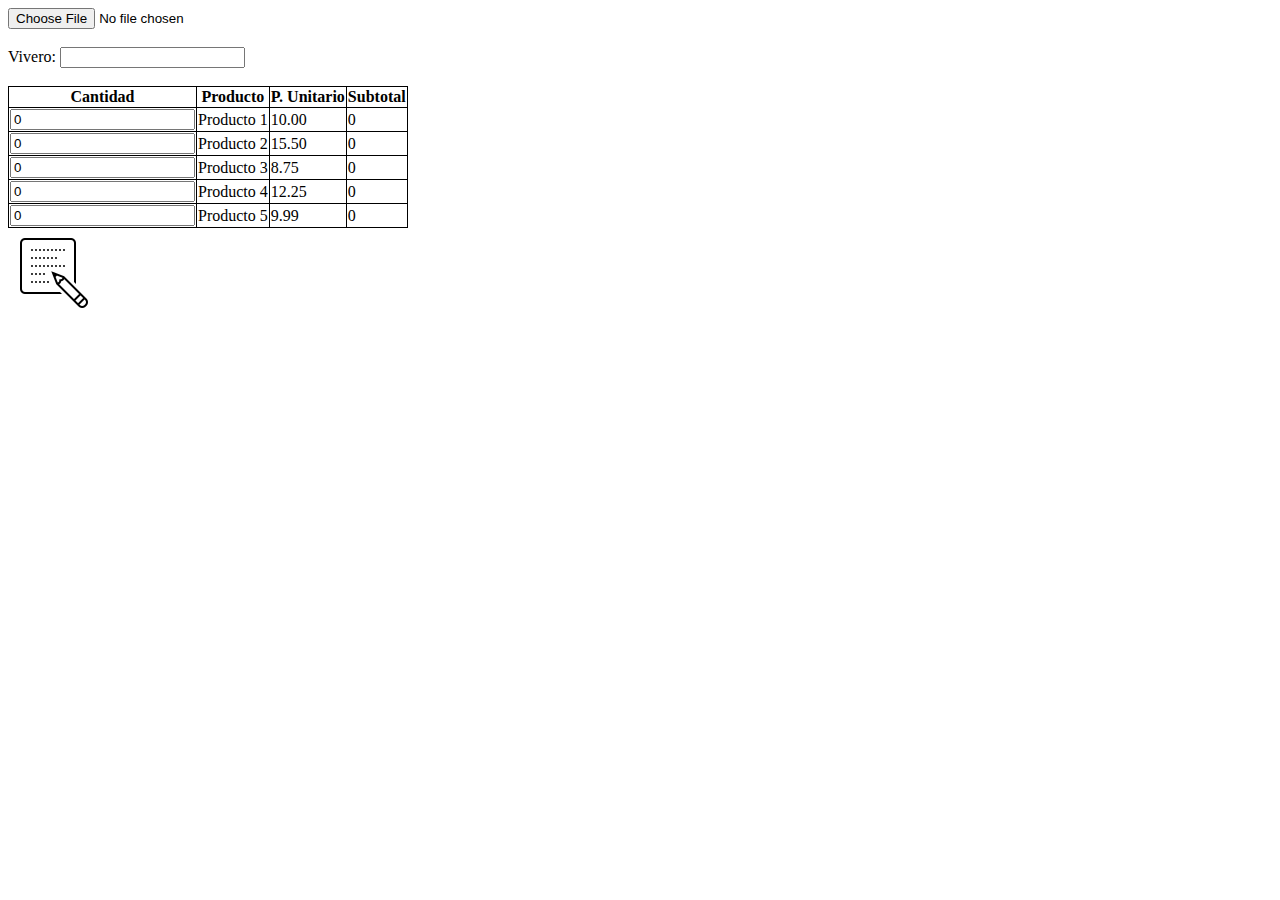
==== index.html @ 46bda13c "Added text input to identify Vivero // WIP notapedido.html" ====
<!DOCTYPE html>
<html lang="en">

<head>
  <meta charset="UTF-8">
  <title>Le Parc - Nota de Pedido</title>
  <link rel="stylesheet" href="css/styles.css">
  <link rel="shortcut icon" href="data:image/x-icon;," type="image/x-icon">
</head>

<body>
  <p class="archivo-error ocultar"> Archivo no encontrado en el celuar, se debe cargar manualmente</p>
  <input type="file" name="archivo" id="archivo"><br>
  <br>
  <label for="fname">Vivero: </label>
  <input type="text" id="fname" name="fname"><br>
  <br>
  <table id="tabla"></table>
  <div class="btnNotaPedido">
    <a href="notapedido.html">
      <img src="images/notaPedido.png" title="notaPedido" alt="notaPedido">
    </a>
  </div>
  <script src="js/index.js"></script>
  <script src="js/notapedido.js"></script>
</body>

</html>
---- css/styles.css ----
table {
  border-collapse: collapse;
  border: 1px solid black;
}

table,
th,
td {
  border: 1px solid black;
}

.ocultar {
  display: none;
}

.archivo-error {
  box-shadow: 0px 6px 20px rgba(255, 0, 0, 0.147);
  border: 1px solid darkred;
  border-radius: 6px;
  padding: 3px;
  color: red;
  font-size: 20px;  
  text-align: center;
}
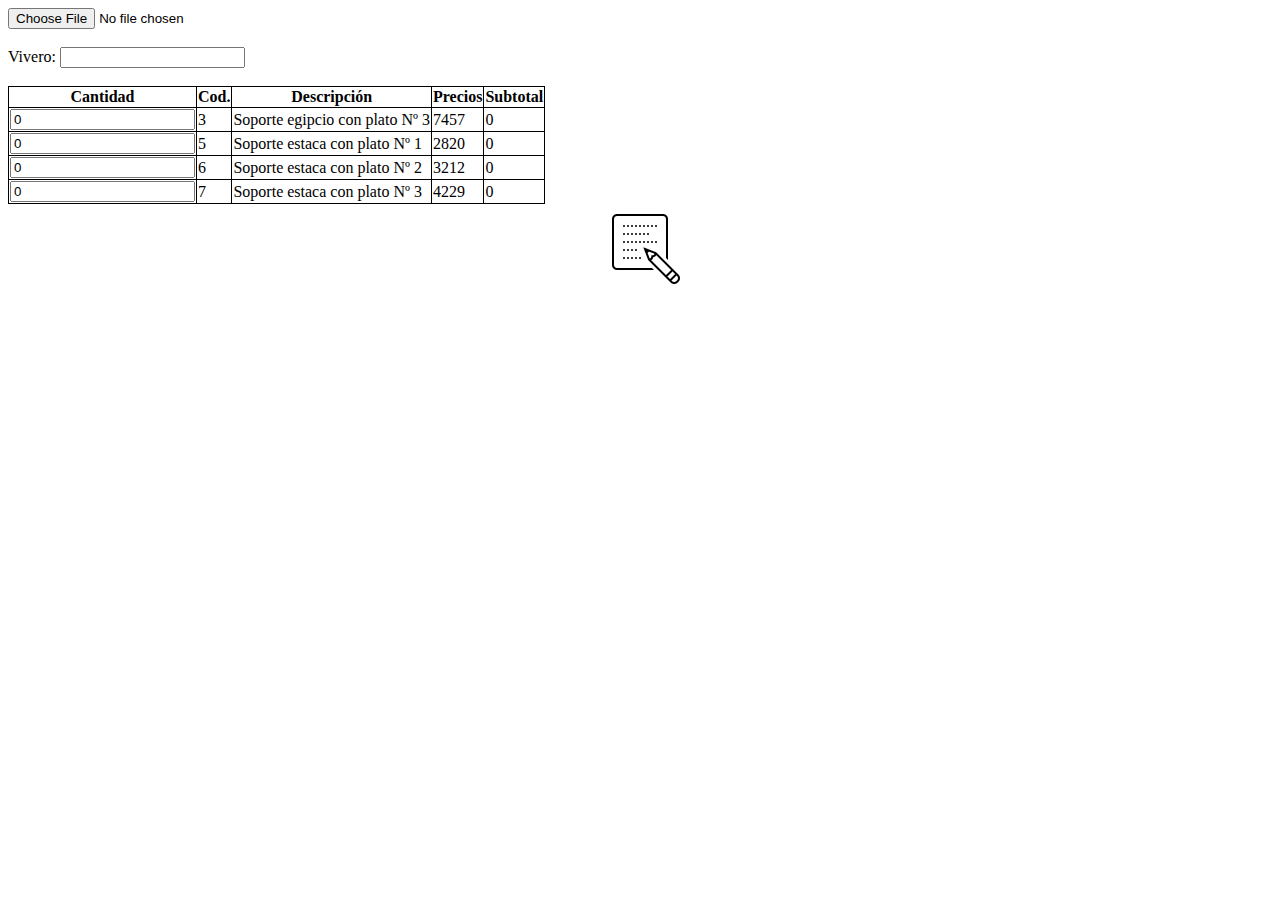
==== commit e8ae1e67: "Added functionality to save data on localStorage." ====
--- a/index.html
+++ b/index.html
@@ -6,6 +6,7 @@
   <title>Le Parc - Nota de Pedido</title>
   <link rel="stylesheet" href="css/styles.css">
   <link rel="shortcut icon" href="data:image/x-icon;," type="image/x-icon">
+  <meta name="viewport" content="width=device-width, initial-scale=1.0">
 </head>
 
 <body>
@@ -16,13 +17,13 @@
   <input type="text" id="fname" name="fname"><br>
   <br>
   <table id="tabla"></table>
-  <div class="btnNotaPedido">
+  <div class="centrar-div">
     <a href="notapedido.html">
-      <img src="images/notaPedido.png" title="notaPedido" alt="notaPedido">
+      <img class="button-NotaPedido" src="images/notaPedido.png" type="button" title="Nota de Pedido" alt="Nota de Pedido">
     </a>
   </div>
-  <script src="js/index.js"></script>
-  <script src="js/notapedido.js"></script>
+  <script src="./js/index.js"></script>
+  <script src="./js/notapedido.js"></script>
 </body>
 
 </html>--- a/css/styles.css
+++ b/css/styles.css
@@ -21,4 +21,28 @@
   color: red;
   font-size: 20px;  
   text-align: center;
+}
+
+@media (max-width: 768px) {
+  table {
+    width: 100%;
+  }
+
+  td, th {
+    width: 50%;
+  }
+
+  input {
+    width: 50%;
+  }
+}
+
+.centrar-div {
+  text-align: center;
+}
+
+@media screen and (max-width: 768px) {
+  .inputEntero {
+    width: 50px;
+  }
 }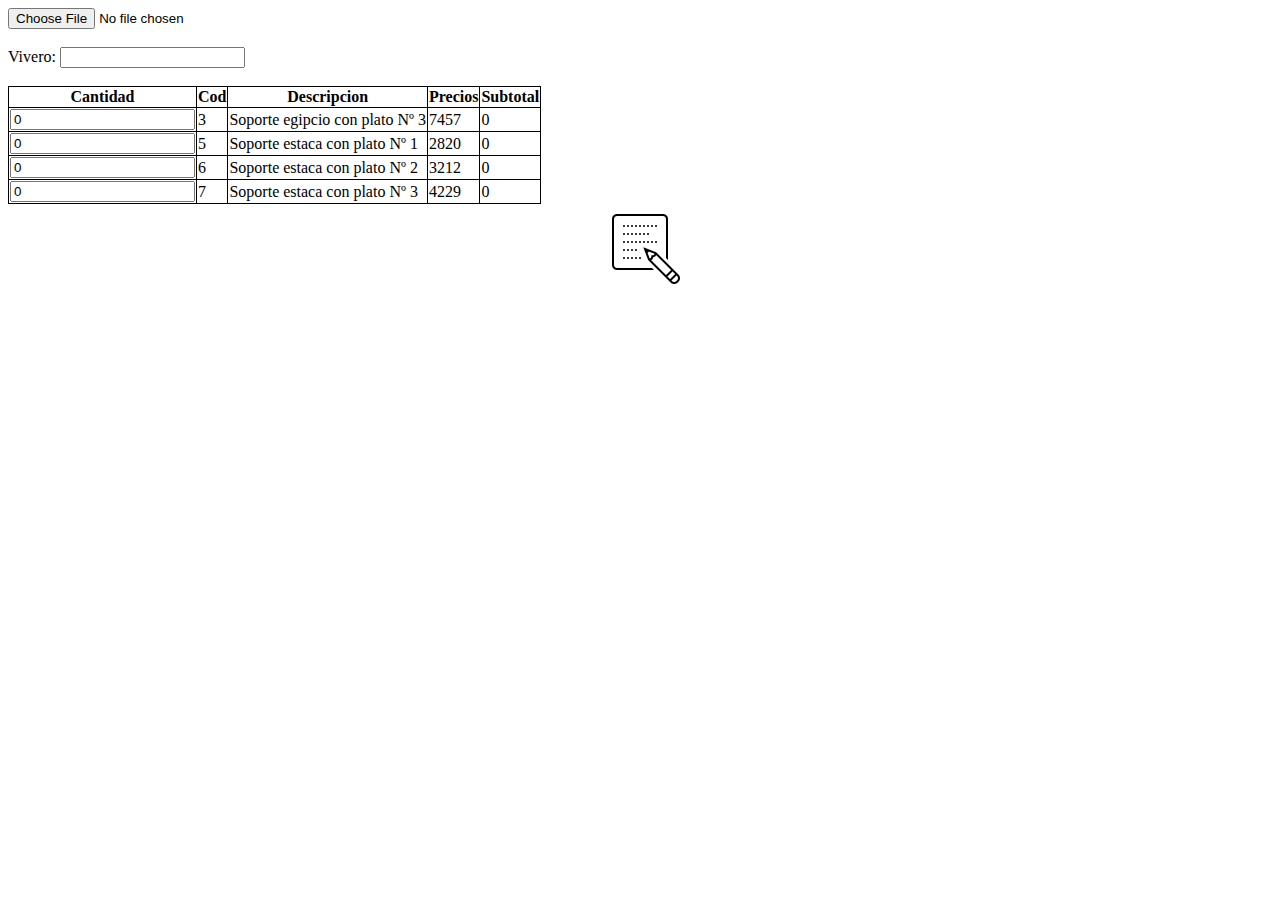
==== commit c25e95a7: "Added header row to localstorage" ====
--- a/index.html
+++ b/index.html
@@ -23,7 +23,6 @@
     </a>
   </div>
   <script src="./js/index.js"></script>
-  <script src="./js/notapedido.js"></script>
 </body>
 
 </html>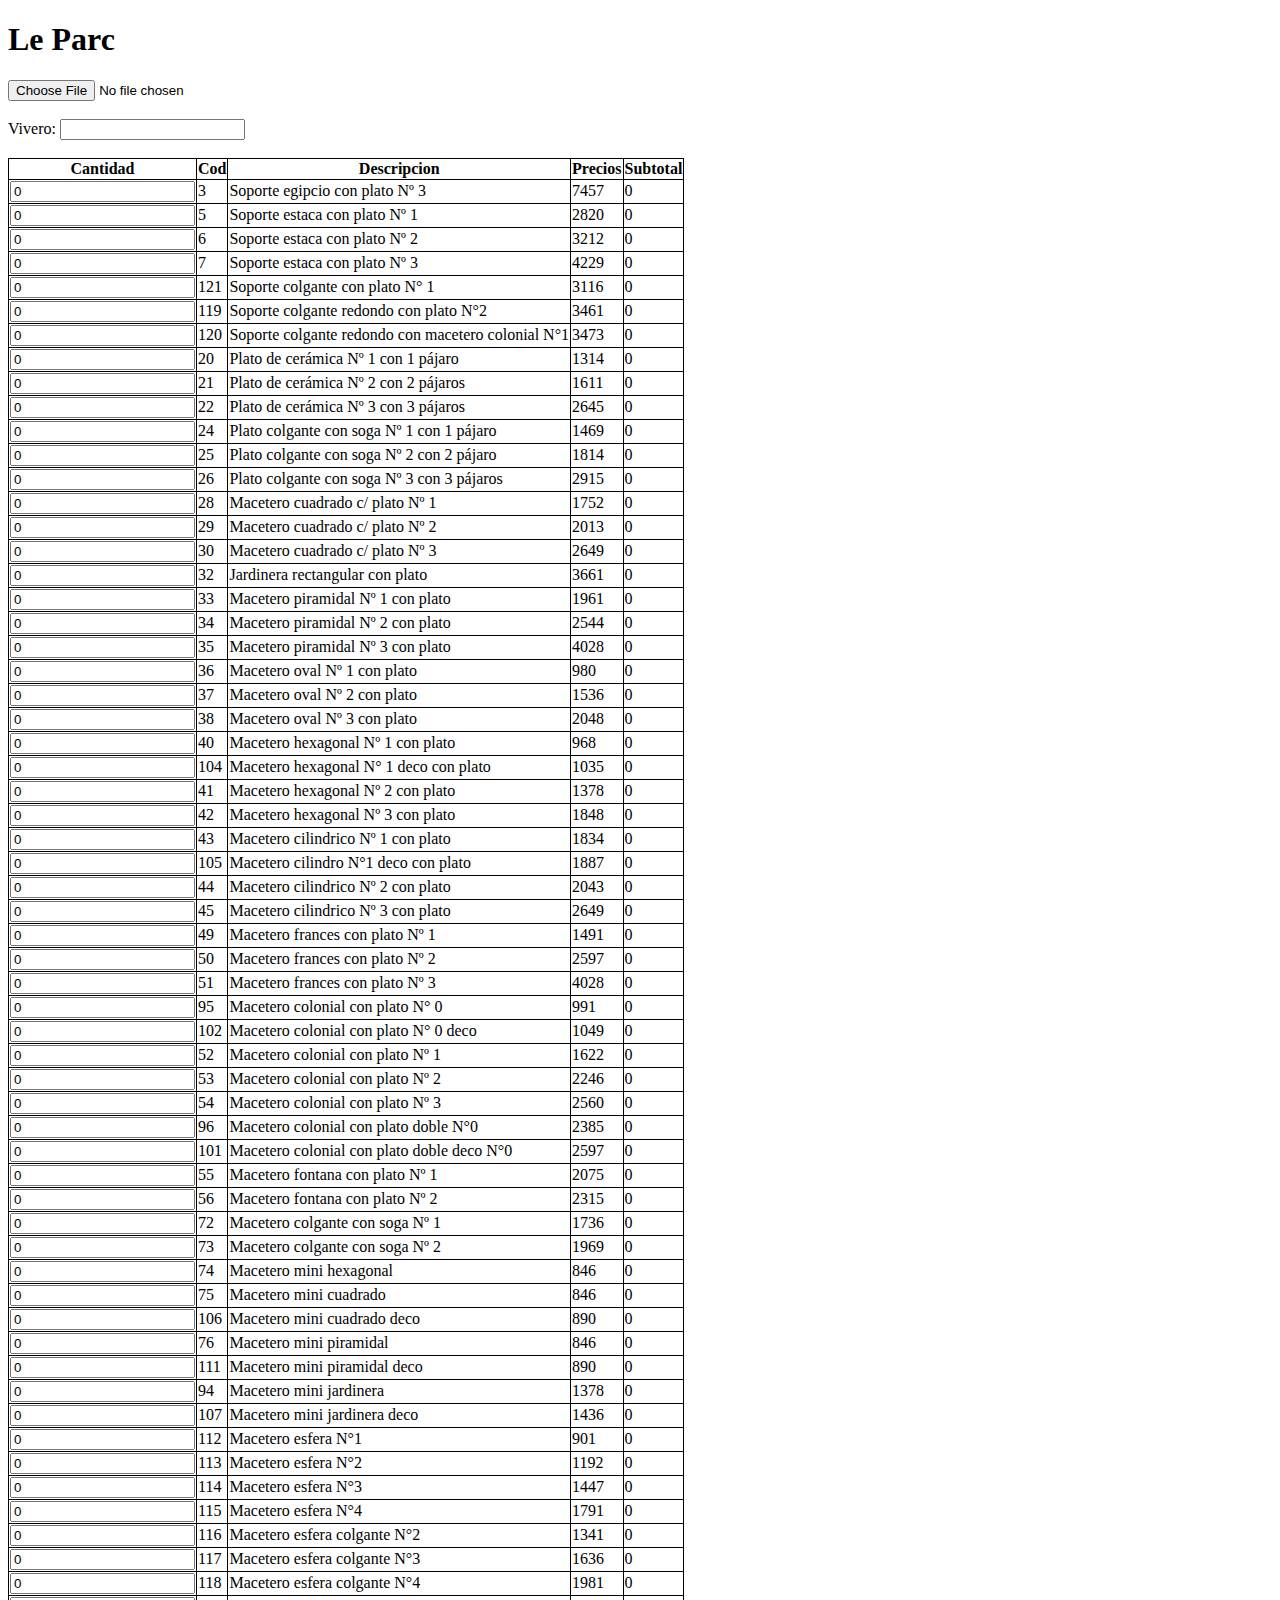
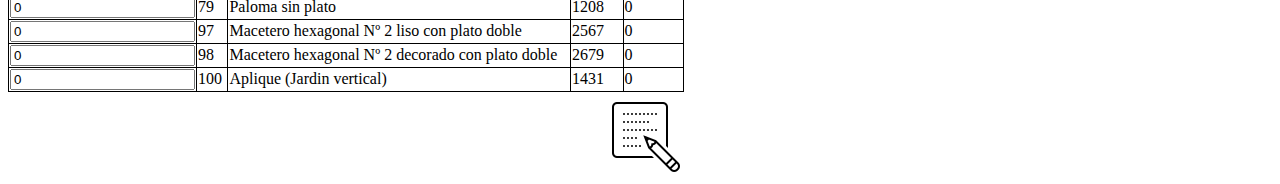
==== commit 4dd28d1e: "WIP" ====
--- a/index.html
+++ b/index.html
@@ -10,11 +10,12 @@
 </head>
 
 <body>
+  <h1>Le Parc</h1>
   <p class="archivo-error ocultar"> Archivo no encontrado en el celuar, se debe cargar manualmente</p>
   <input type="file" name="archivo" id="archivo"><br>
   <br>
-  <label for="fname">Vivero: </label>
-  <input type="text" id="fname" name="fname"><br>
+  <label for="vivero">Vivero: </label>
+  <input type="text" id="vivero" name="vivero" class="vivero"><br>
   <br>
   <table id="tabla"></table>
   <div class="centrar-div">
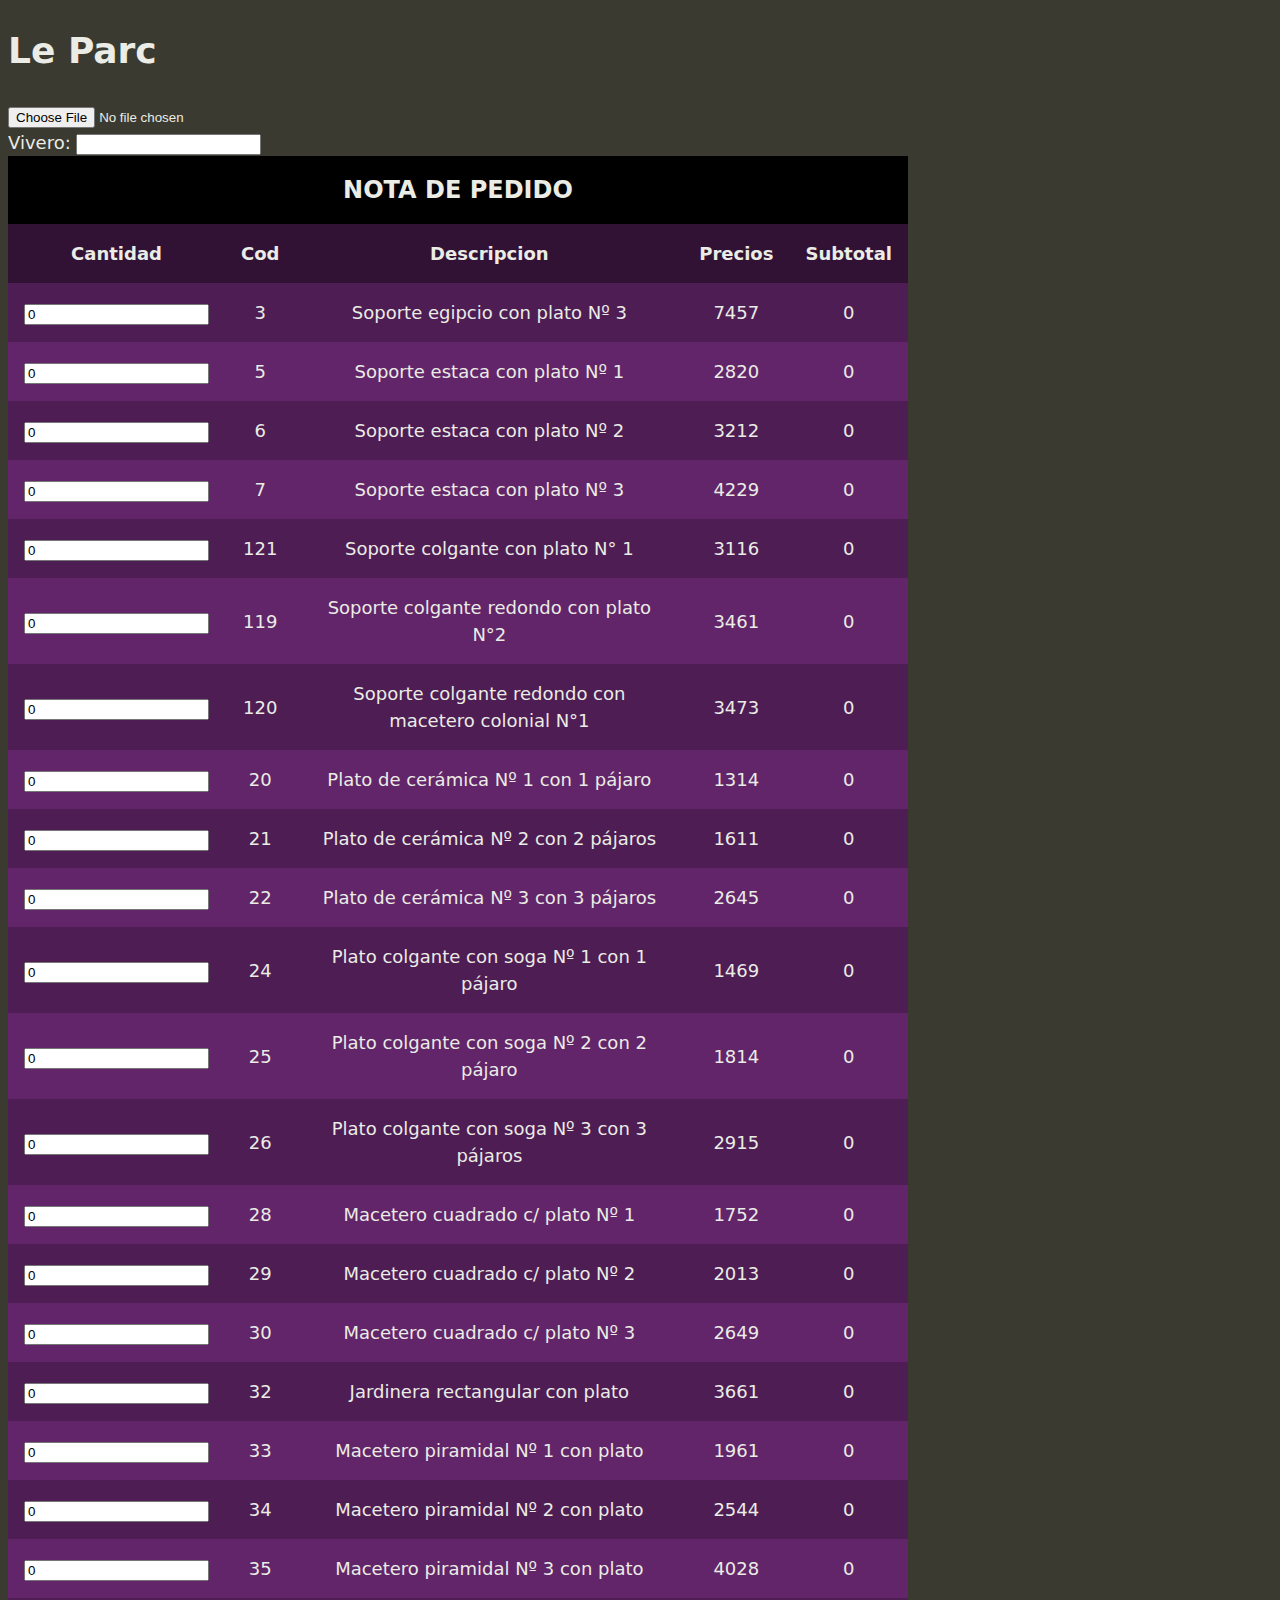
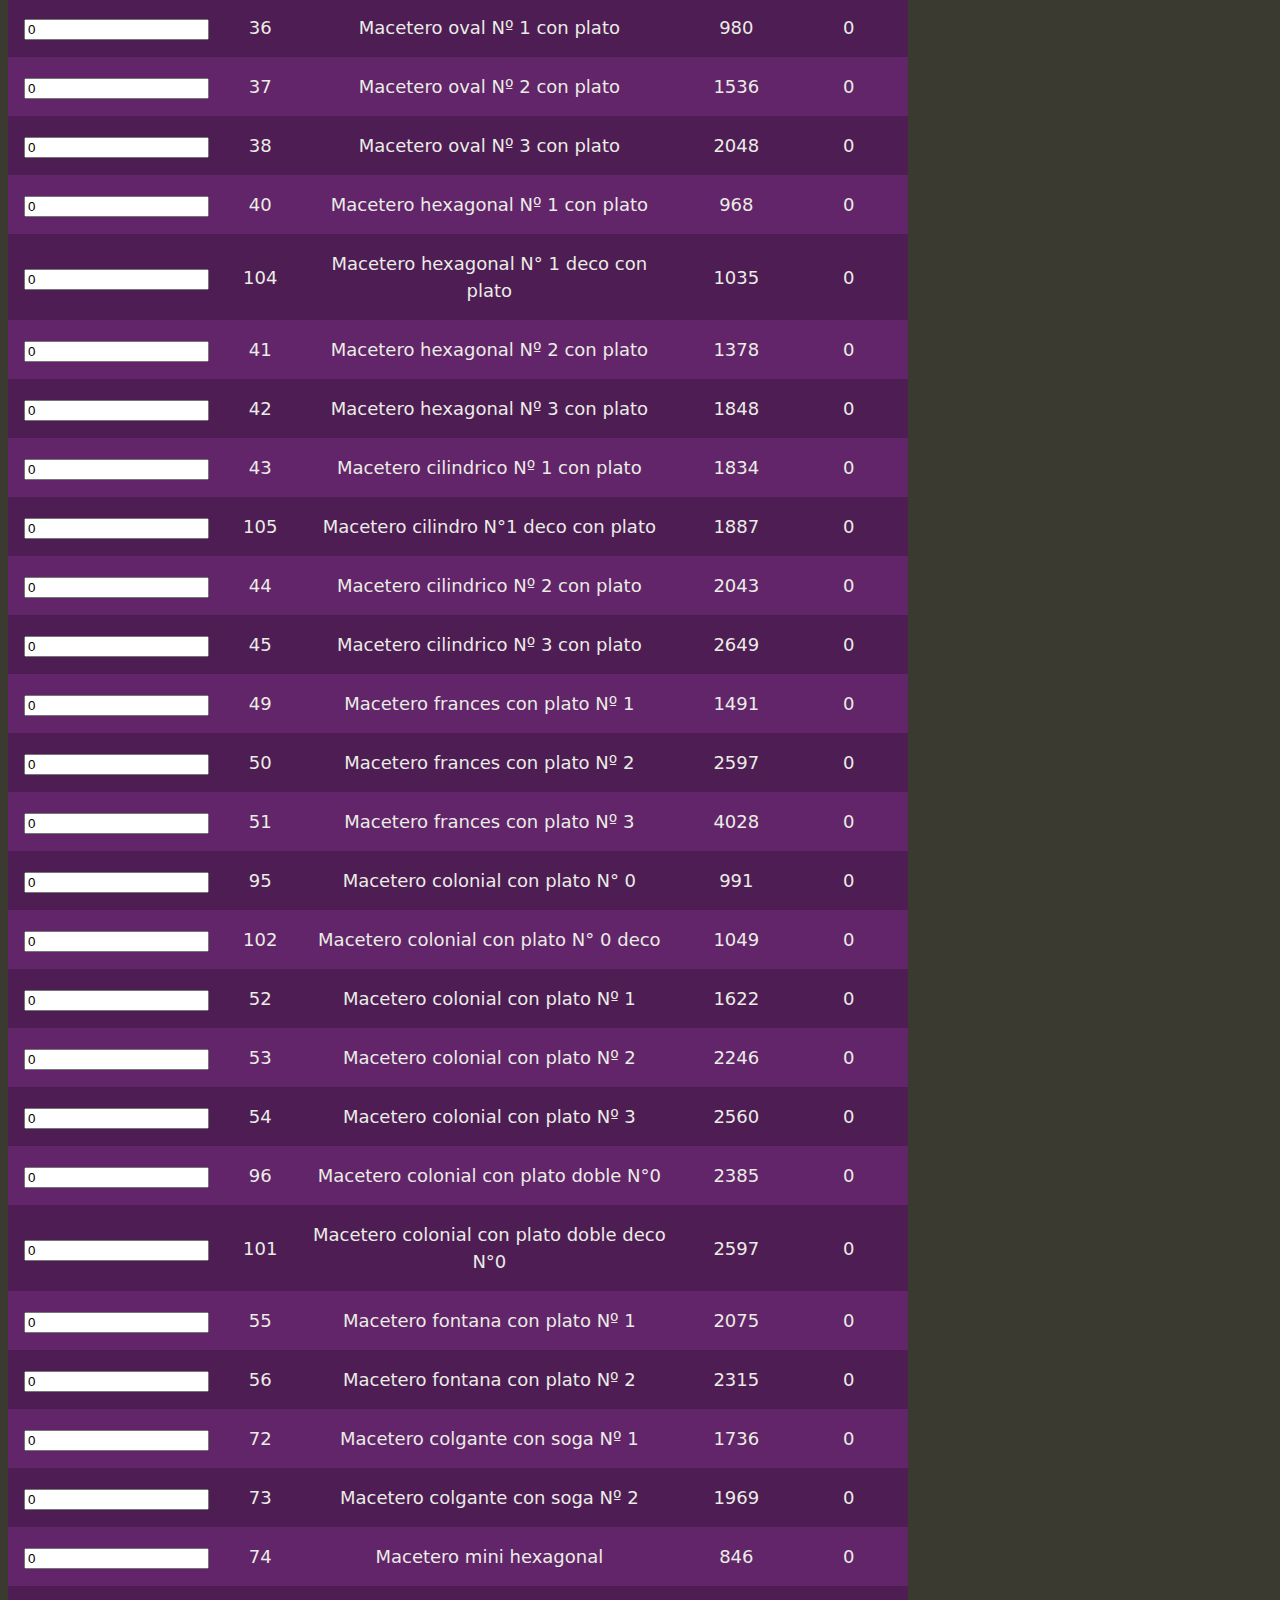
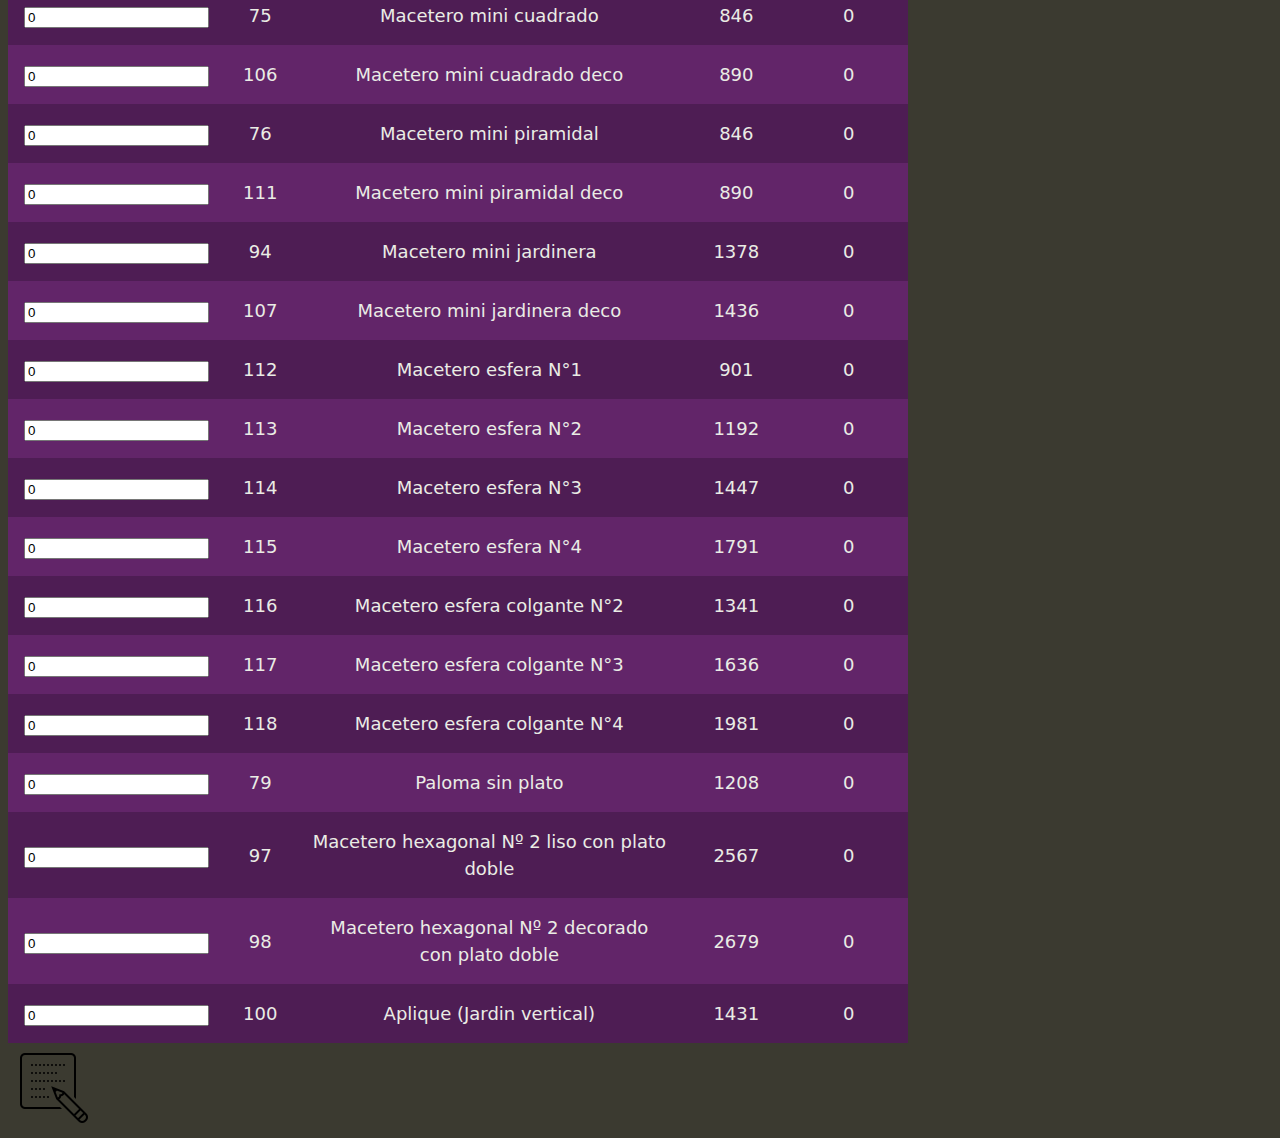
==== commit e67630c0: "WIP - Index and notapedido responsive style" ====
--- a/index.html
+++ b/index.html
@@ -10,18 +10,22 @@
 </head>
 
 <body>
-  <h1>Le Parc</h1>
-  <p class="archivo-error ocultar"> Archivo no encontrado en el celuar, se debe cargar manualmente</p>
-  <input type="file" name="archivo" id="archivo"><br>
-  <br>
-  <label for="vivero">Vivero: </label>
-  <input type="text" id="vivero" name="vivero" class="vivero"><br>
-  <br>
-  <table id="tabla"></table>
-  <div class="centrar-div">
-    <a href="notapedido.html">
-      <img class="button-NotaPedido" src="images/notaPedido.png" type="button" title="Nota de Pedido" alt="Nota de Pedido">
-    </a>
+  <div class="wrapper">
+    <h1>Le Parc</h1>    
+    <input type="file" name="archivo" id="archivo">
+    <p class="archivo-error ocultar"> Archivo no encontrado en el celuar, se debe cargar manualmente</p>
+    <div>
+      <label for="vivero">Vivero: </label>
+      <input type="text" id="vivero" name="vivero" class="vivero"><br>
+    </div>
+    <table id="tabla">
+    </table>
+    <div class="centrar-div">
+      <a href="notapedido.html">
+        <img class="button-NotaPedido" src="images/notaPedido.png" type="button" title="Nota de Pedido"
+          alt="Nota de Pedido">
+      </a>
+    </div>
   </div>
   <script src="./js/index.js"></script>
 </body>
--- a/css/styles.css
+++ b/css/styles.css
@@ -1,12 +1,92 @@
-table {
-  border-collapse: collapse;
-  border: 1px solid black;
+*,
+*::before,
+*::after {
+  box-sizing: border-box;
 }
 
-table,
+body {
+  color: #eaece5;
+  background-color: #3b3a30;
+  font-size: 1.125rem;
+  font-family: system-ui;
+  line-height: 1.5;
+}
+
+.wrapper {
+  width: min(900px, 100% - 3rem);
+  /*margin-inline: auto;*/
+}
+
+table {
+  width: 100%;
+  border-collapse: collapse;
+  background-color: #622569;
+  text-align: center;
+}
+
+caption,
 th,
 td {
-  border: 1px solid black;
+  padding: 1rem;
+}
+
+caption {
+  background: hsl(0, 0%, 0%);
+  font-size: 1.5rem;
+  font-weight: 700;
+  text-transform: uppercase;
+}
+
+th{
+  background: hsl(0 0% 0% / 0.5);
+}
+
+tr:nth-of-type(2n){
+  background: hsl(0 0% 0% / 0.2);
+}
+
+@media (max-width: 400px){
+  th{
+      display: none;
+  }
+  td{
+      display: grid;
+      gap: 0.5rem;
+      grid-template-columns: 15ch auto;
+      padding: 0.3rem 1rem;
+  }
+
+  td:first-child{
+      padding-top: 1.5rem;
+  }
+  
+  td:last-child {
+      padding-bottom: 2rem;
+  }
+
+  td::before{
+      content: attr(data-cell) " ";
+      font-weight: 700;
+      text-transform: capitalize;
+  }
+}
+
+.total{
+  font-size: 1.5rem;
+  font-weight: 700;
+  text-transform: uppercase;
+  text-align: center;
+}
+
+.hide-cells{
+  background-color: #3b3a30;
+  border: 0.1px  dotte  #3b3a30;
+}
+
+.button-generar-pedido{
+  width: 30%;
+  height: 2rem;
+  font-size: 1rem;
 }
 
 .ocultar {
@@ -19,8 +99,16 @@
   border-radius: 6px;
   padding: 3px;
   color: red;
-  font-size: 20px;  
+  background-color: beige;
+  font-size: 20px;
+  font-weight: 700;
   text-align: center;
+}
+/*
+table,
+th,
+td {
+  border: 1px solid black;
 }
 
 @media (max-width: 768px) {
@@ -28,7 +116,8 @@
     width: 100%;
   }
 
-  td, th {
+  td,
+  th {
     width: 50%;
   }
 
@@ -45,4 +134,5 @@
   .inputEntero {
     width: 50px;
   }
-}+}
+*/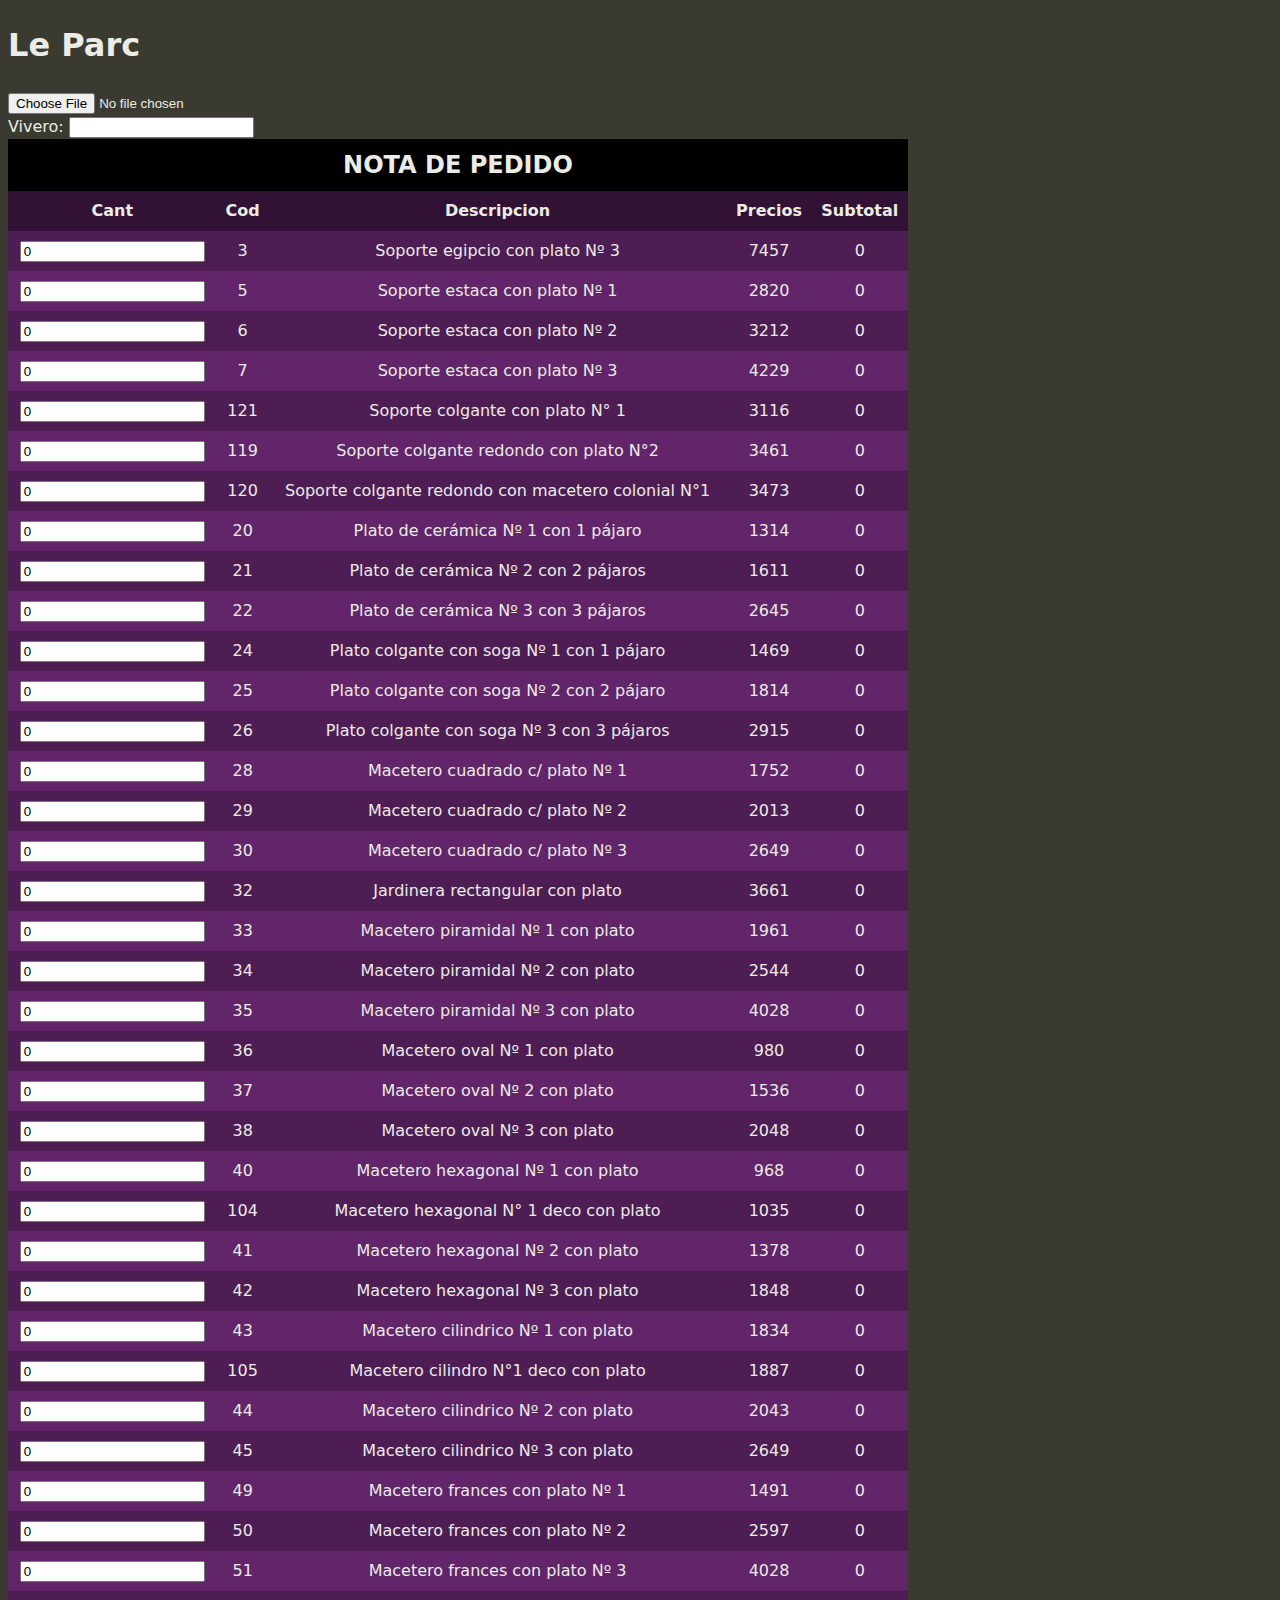
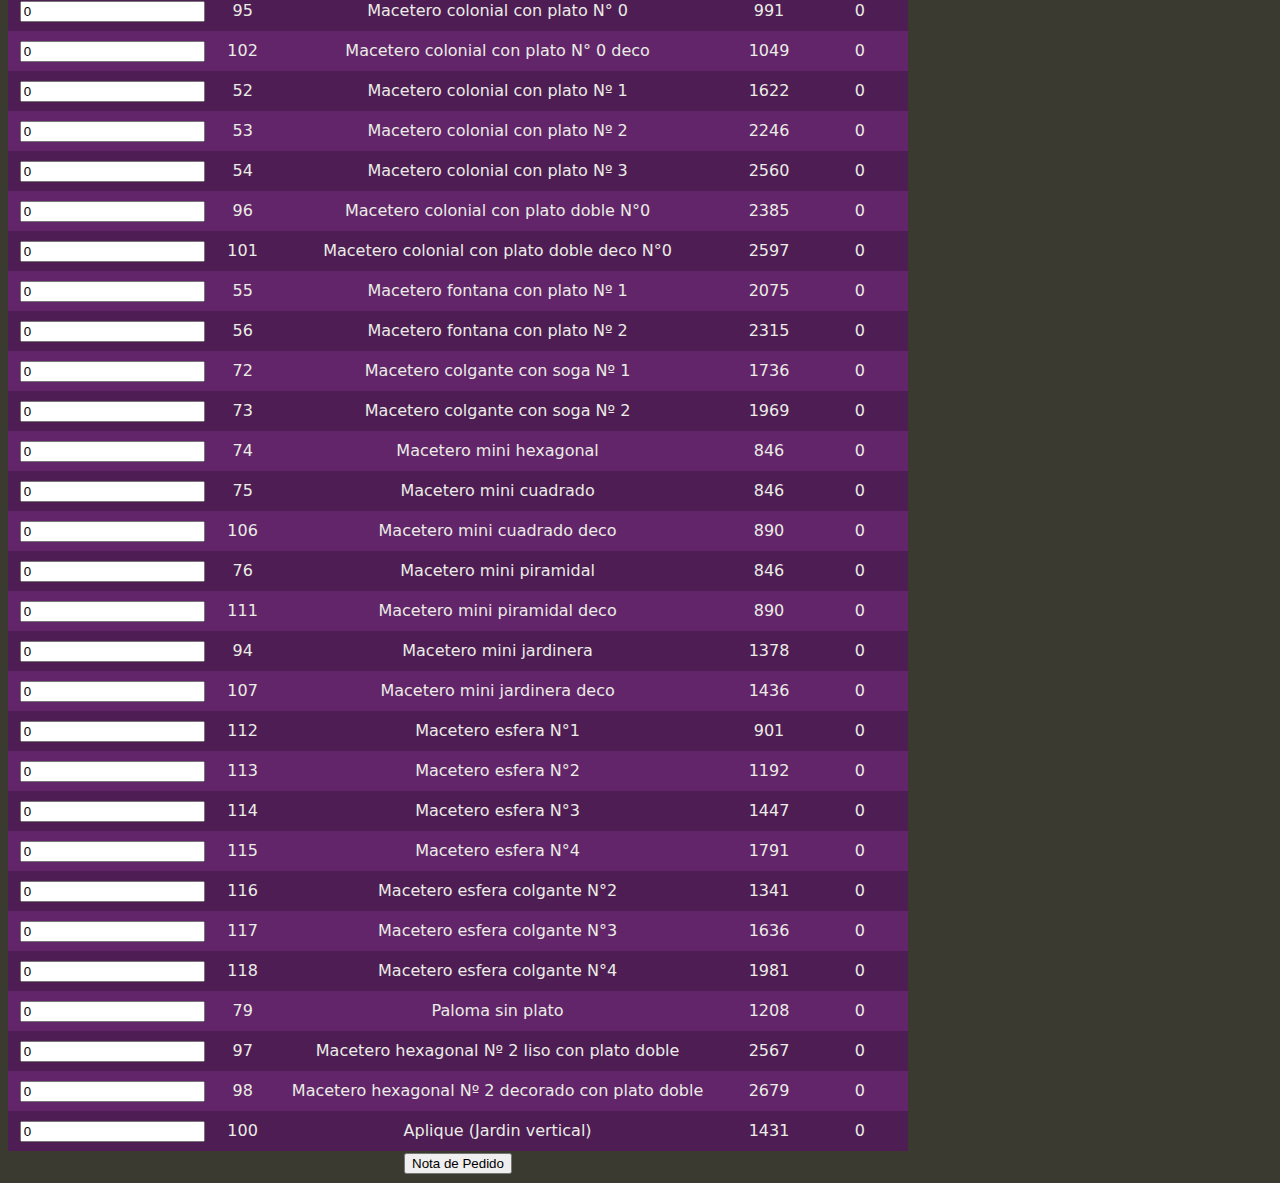
==== commit d2296dd8: "Finished minimalistic Style with responsive" ====
--- a/index.html
+++ b/index.html
@@ -1,9 +1,9 @@
 <!DOCTYPE html>
-<html lang="en">
+<html lang="es">
 
 <head>
   <meta charset="UTF-8">
-  <title>Le Parc - Nota de Pedido</title>
+  <title>Le Parc - Lista de Productos</title>
   <link rel="stylesheet" href="css/styles.css">
   <link rel="shortcut icon" href="data:image/x-icon;," type="image/x-icon">
   <meta name="viewport" content="width=device-width, initial-scale=1.0">
@@ -16,17 +16,19 @@
     <p class="archivo-error ocultar"> Archivo no encontrado en el celuar, se debe cargar manualmente</p>
     <div>
       <label for="vivero">Vivero: </label>
-      <input type="text" id="vivero" name="vivero" class="vivero"><br>
+      <input type="text" id="vivero" name="vivero" class="vivero">
     </div>
     <table id="tabla">
     </table>
     <div class="centrar-div">
+      <!--<a href="notapedido.html">
+        <img class="button-NotaPedido" src="images/notaPedido.png" type="button" title="Nota de Pedido" alt="Nota de Pedido">
+      </a>-->
       <a href="notapedido.html">
-        <img class="button-NotaPedido" src="images/notaPedido.png" type="button" title="Nota de Pedido"
-          alt="Nota de Pedido">
-      </a>
+      <button class="button-NotaPedido"> Nota de Pedido</button>
+    </a>
     </div>
-  </div>
+  </div><!--Wrapper-->
   <script src="./js/index.js"></script>
 </body>
 
--- a/css/styles.css
+++ b/css/styles.css
@@ -7,7 +7,7 @@
 body {
   color: #eaece5;
   background-color: #3b3a30;
-  font-size: 1.125rem;
+  /*font-size: 1.125rem;*/
   font-family: system-ui;
   line-height: 1.5;
 }
@@ -27,7 +27,7 @@
 caption,
 th,
 td {
-  padding: 1rem;
+  padding: 0.5rem;
 }
 
 caption {
@@ -45,7 +45,7 @@
   background: hsl(0 0% 0% / 0.2);
 }
 
-@media (max-width: 400px){
+@media (max-width: 380px){
   th{
       display: none;
   }
@@ -69,6 +69,16 @@
       font-weight: 700;
       text-transform: capitalize;
   }
+
+  .button-generar-pedido{
+    width: 60%;
+    height: 10rem;
+    font-size: 1rem;
+  }
+
+  table{
+    text-align: left;
+  }
 }
 
 .total{
@@ -84,9 +94,24 @@
 }
 
 .button-generar-pedido{
-  width: 30%;
   height: 2rem;
   font-size: 1rem;
+}
+
+.nota-container
+{
+    text-align: center;
+    padding: 1rem;
+}
+
+.email-container
+{
+  text-align: center;
+}
+
+.button-enviar-pedido{
+  height: 2rem;
+  font-size: 1rem;  
 }
 
 .ocultar {
@@ -102,6 +127,14 @@
   background-color: beige;
   font-size: 20px;
   font-weight: 700;
+  text-align: center;
+}
+
+.inputEntero{
+  width: fit-content;
+}
+
+.centrar-div {
   text-align: center;
 }
 /*
@@ -125,11 +158,6 @@
     width: 50%;
   }
 }
-
-.centrar-div {
-  text-align: center;
-}
-
 @media screen and (max-width: 768px) {
   .inputEntero {
     width: 50px;
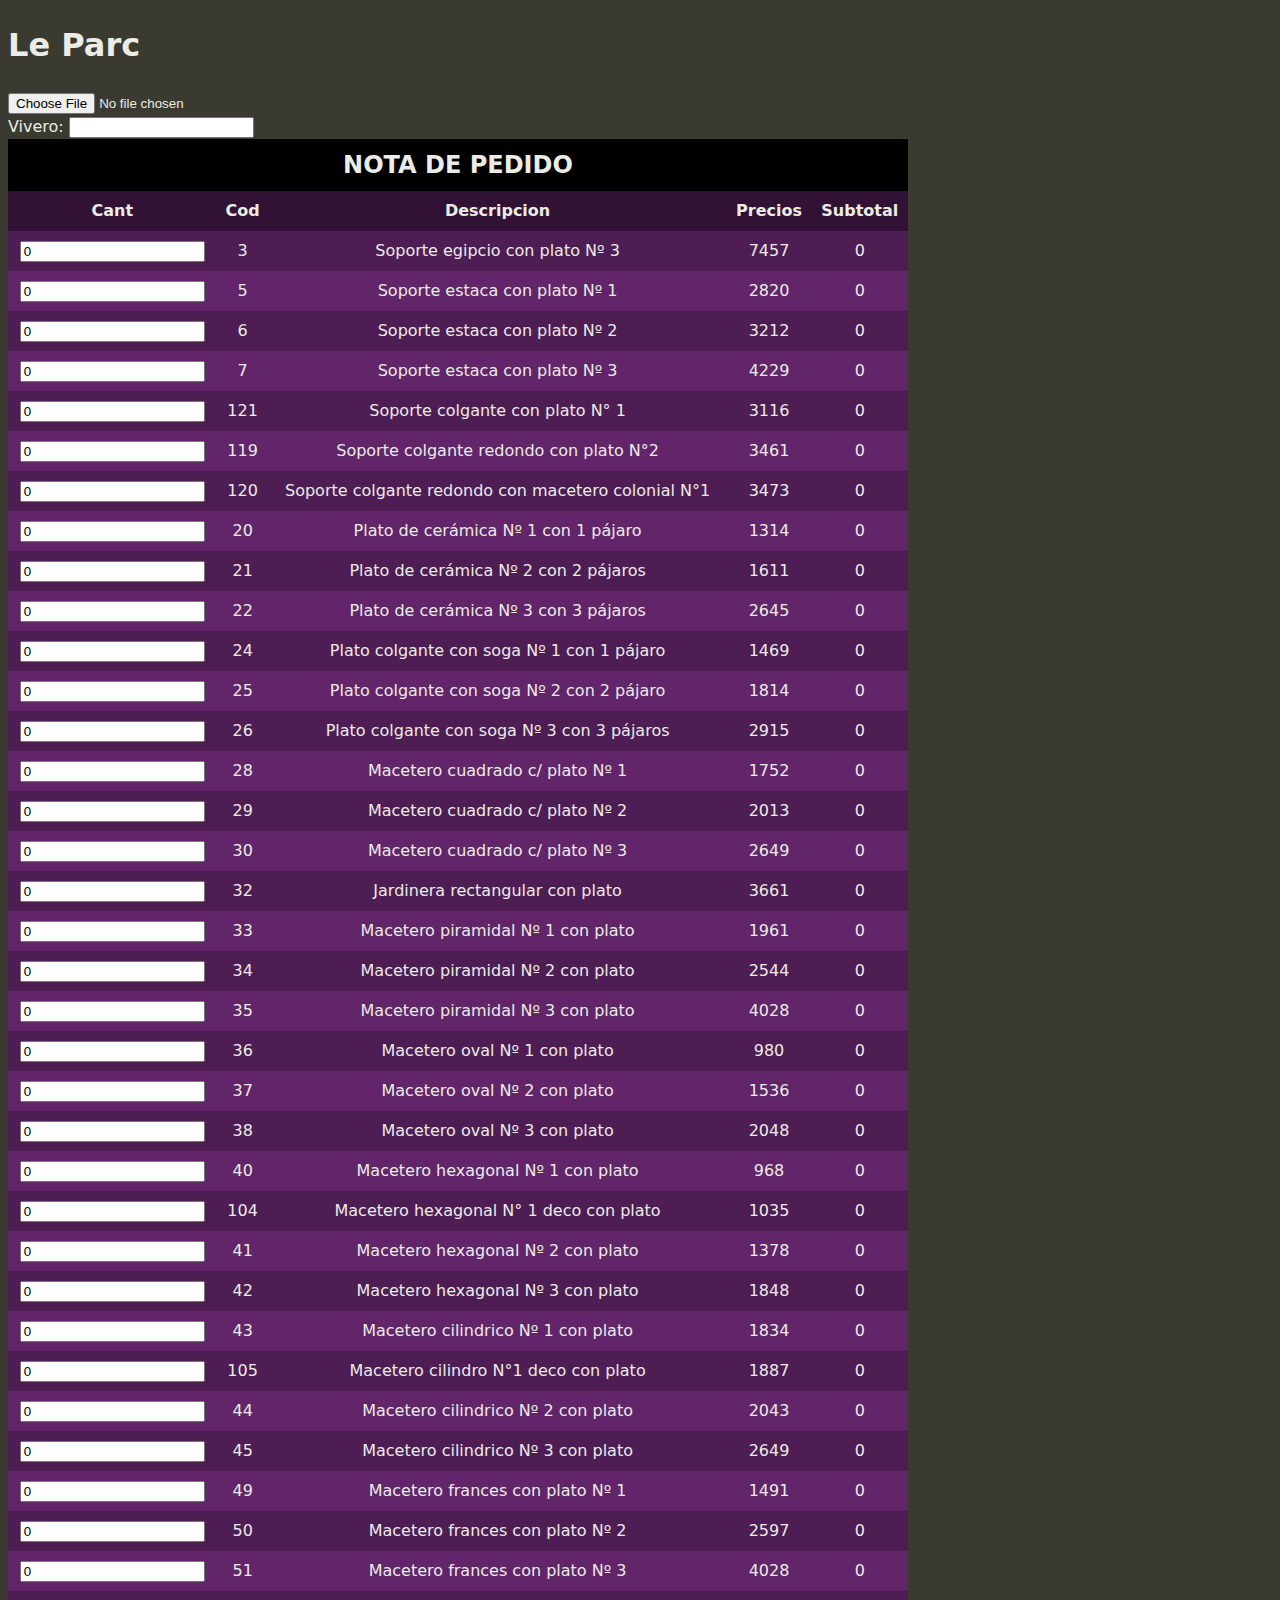
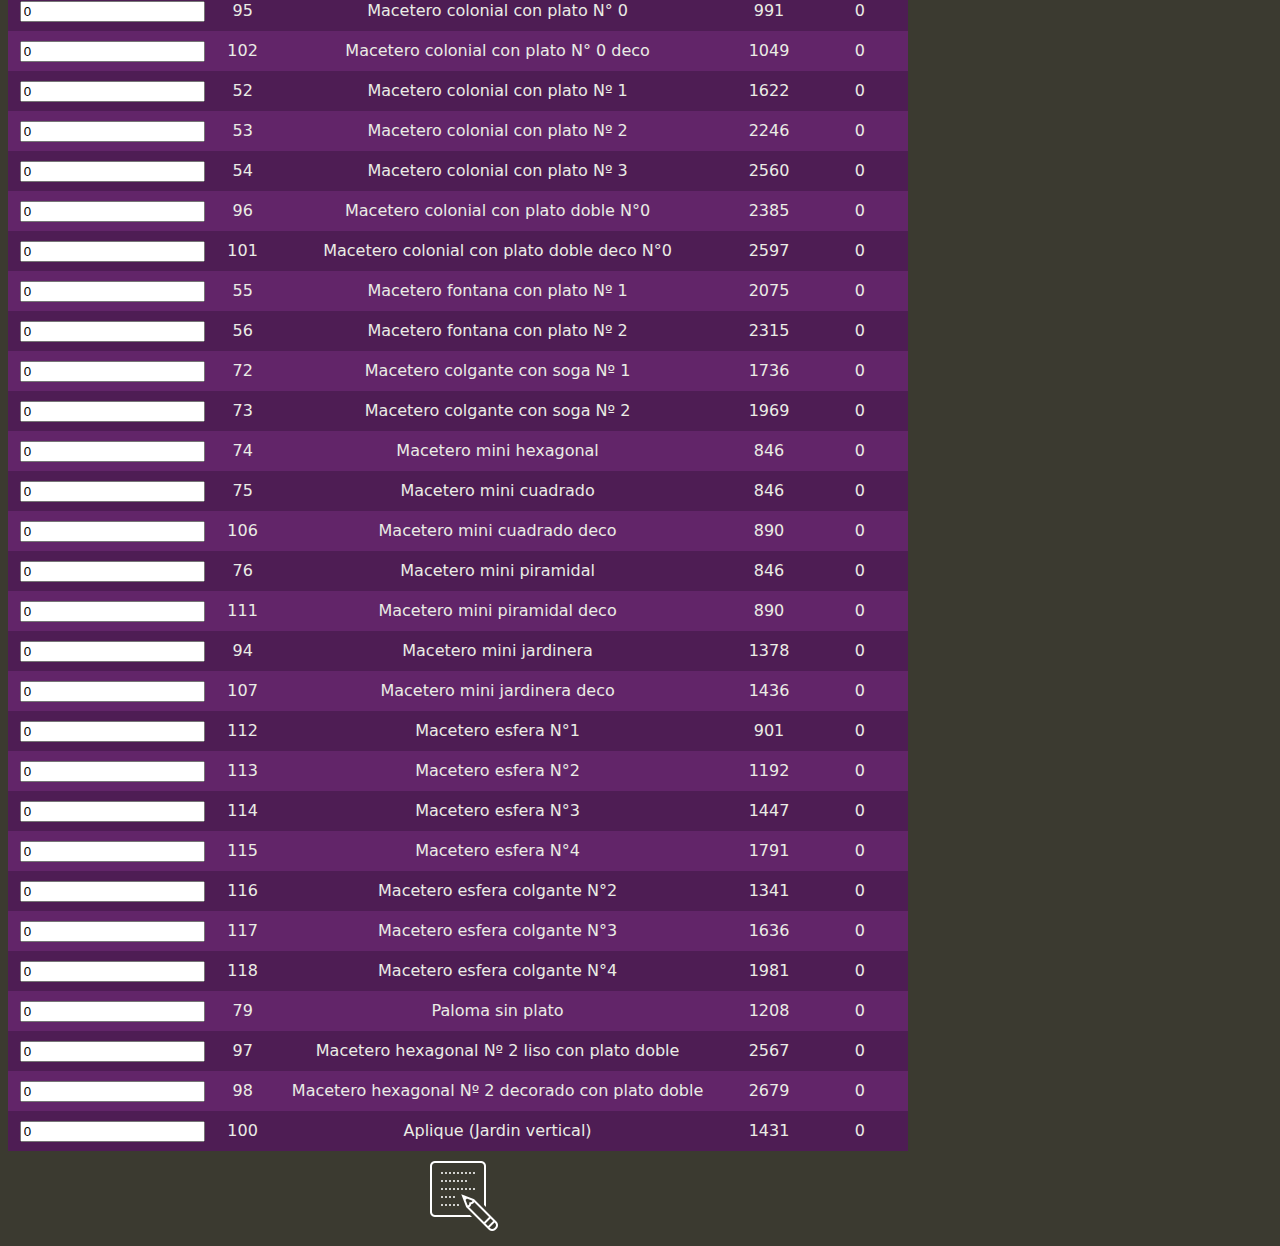
==== commit 328cf618: "Adjusted icon colors on Index.html // Fix caption" ====
--- a/index.html
+++ b/index.html
@@ -21,12 +21,12 @@
     <table id="tabla">
     </table>
     <div class="centrar-div">
+      <a href="notapedido.html">
+        <img class="button-NotaPedido" style="filter: invert(100%);" src="images/notaPedido.png" type="button" title="Nota de Pedido" alt="Nota de Pedido">
+      </a>
       <!--<a href="notapedido.html">
-        <img class="button-NotaPedido" src="images/notaPedido.png" type="button" title="Nota de Pedido" alt="Nota de Pedido">
-      </a>-->
-      <a href="notapedido.html">
       <button class="button-NotaPedido"> Nota de Pedido</button>
-    </a>
+    </a>-->
     </div>
   </div><!--Wrapper-->
   <script src="./js/index.js"></script>
